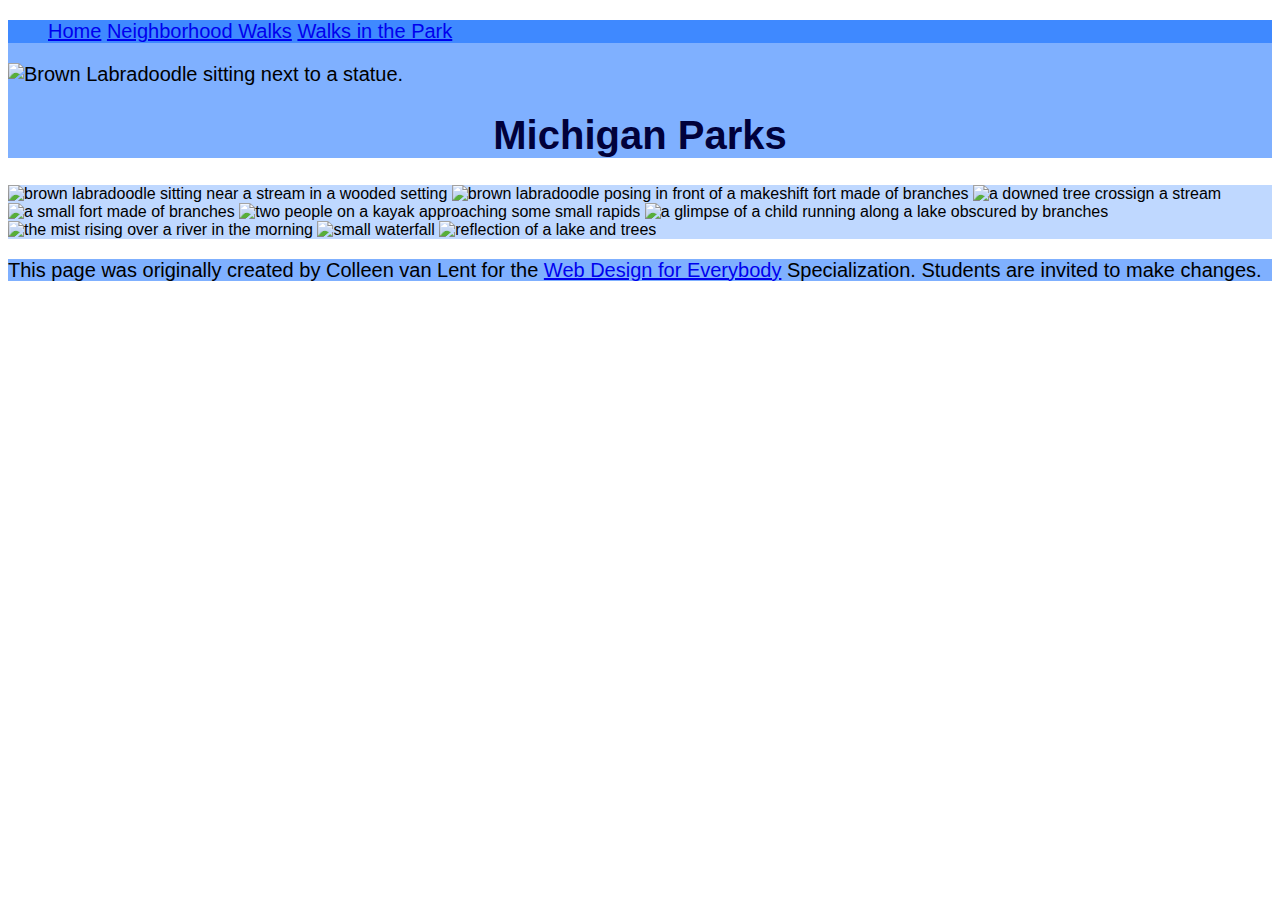
==== myCSShomework/parks.html @ 4f73608b "Add files via upload" ====
<!DOCTYPE html>
<html lang="en">

<head>
  <meta charset="utf-8">
  <meta name="viewport" content="width=device-width">
  <title>Neighborhood Walk</title>
  <!-- Anthony's CSS file -->
  <link rel="stylesheet" type="text/css" href="css/mystyles.css">
</head>

<body>
  <header>
    <nav>
      <ul>
        <li><a href="index.html">Home</a></li>
        <li><a href="neighborhood.html">Neighborhood Walks</a></li>
        <li><a href="parks.html">Walks in the Park</a></li>
      </ul>
    </nav>
    <img src="images/BaconGallupPark.jpg" width="200" alt="Brown Labradoodle sitting next to a statue.">
    <h1>Michigan Parks</h1>

  </header>
  <main>
    <div>
      <img src="images/bacon_in_the_woods.png" alt="brown labradoodle sitting near a stream in a wooded setting"
        width="100">
      <img src="images/bacon_near_the_fort.png"
        alt="brown labradoodle posing in front of a makeshift fort made of branches" width="100">
      <img src="images/downed_tree.png" alt="a downed tree crossign a stream" width="100">
      <img src="images/fort_in_woods.png" alt="a small fort made of branches" width="100">
      <img src="images/huron_river_cascades.JPG" alt=" two people on a kayak approaching some small rapids" width="100">
      <img src="images/lake_view.JPG" alt="a glimpse of a child running along a lake obscured by branches" width="100">
      <img src="images/mist_over_huron_river.JPG" alt="the mist rising over a river in the morning" width="100">
      <img src="images/munising.jpg" alt="small waterfall" width="100">
      <img src="images/reflected_tree.JPG" alt="reflection of a lake and trees" width="100">

    </div>

  </main>
  <footer>
    <p>This page was originally created by Colleen van Lent for the <a
        href="https://www.coursera.org/specializations/web-design"> Web Design for Everybody</a> Specialization.
      Students are invited to make changes.</p>
  </footer>

</body>

</html>
---- myCSShomework/css/mystyles.css ----
body {
    font-family: Arial, Helvetica, sans-serif;
    font-size: 20px;
}
header {
    background-color: rgba(0, 98, 255, 0.5);
}
nav {
    background-color: rgba(0, 98, 255, 0.5);  
}
main {
    background-color: rgba(0, 98, 255, 0.25);
    font-size: 16px;
}
footer {
    background-color: rgba(0, 98, 255, 0.5);
}
li {
    display:inline-block;
    width: 200;
}
h1 {
    text-align: center;
    font-family: Verdana, Geneva, Tahoma, sans-serif;
    color: rgba(1, 1, 58, 1);
}
p {
    line-height: 22px;
}
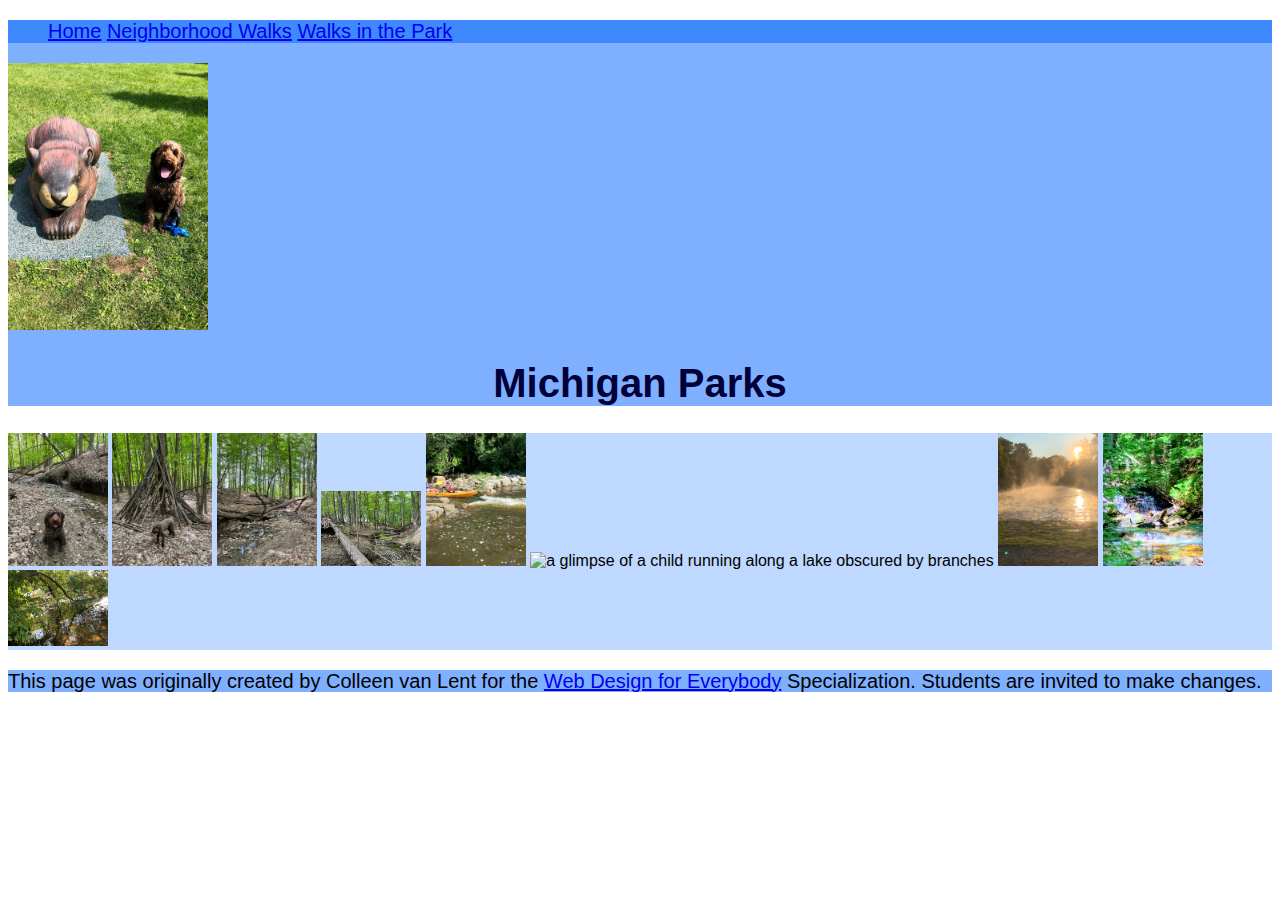
==== commit 8a40ea2f: "Add files via upload" ====
--- a/myCSShomework/parks.html
+++ b/myCSShomework/parks.html
@@ -24,12 +24,12 @@
   </header>
   <main>
     <div>
-      <img src="images/bacon_in_the_woods.png" alt="brown labradoodle sitting near a stream in a wooded setting"
+      <img src="images/bacon_in_the_woods.jpg" alt="brown labradoodle sitting near a stream in a wooded setting"
         width="100">
-      <img src="images/bacon_near_the_fort.png"
+      <img src="images/bacon_near_the_fort.jpg"
         alt="brown labradoodle posing in front of a makeshift fort made of branches" width="100">
-      <img src="images/downed_tree.png" alt="a downed tree crossign a stream" width="100">
-      <img src="images/fort_in_woods.png" alt="a small fort made of branches" width="100">
+      <img src="images/downed_tree.jpg" alt="a downed tree crossign a stream" width="100">
+      <img src="images/fort_in_woods.jpg" alt="a small fort made of branches" width="100">
       <img src="images/huron_river_cascades.JPG" alt=" two people on a kayak approaching some small rapids" width="100">
       <img src="images/lake_view.JPG" alt="a glimpse of a child running along a lake obscured by branches" width="100">
       <img src="images/mist_over_huron_river.JPG" alt="the mist rising over a river in the morning" width="100">
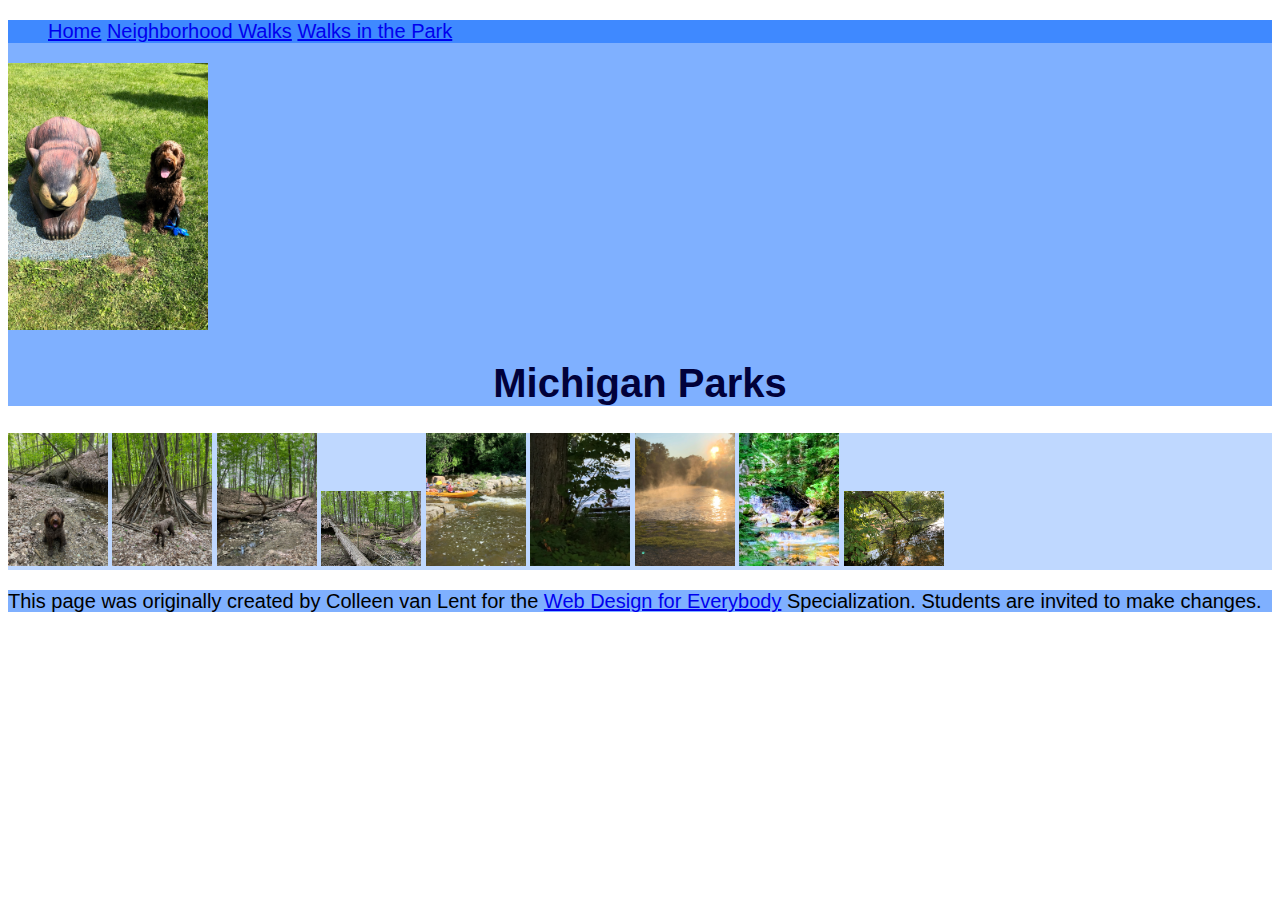
==== commit 8c18fd39: "Add files via upload" ====
--- a/myCSShomework/parks.html
+++ b/myCSShomework/parks.html
@@ -31,7 +31,7 @@
       <img src="images/downed_tree.jpg" alt="a downed tree crossign a stream" width="100">
       <img src="images/fort_in_woods.jpg" alt="a small fort made of branches" width="100">
       <img src="images/huron_river_cascades.JPG" alt=" two people on a kayak approaching some small rapids" width="100">
-      <img src="images/lake_view.JPG" alt="a glimpse of a child running along a lake obscured by branches" width="100">
+      <img src="images/lake_view.jpg" alt="a glimpse of a child running along a lake obscured by branches" width="100">
       <img src="images/mist_over_huron_river.JPG" alt="the mist rising over a river in the morning" width="100">
       <img src="images/munising.jpg" alt="small waterfall" width="100">
       <img src="images/reflected_tree.JPG" alt="reflection of a lake and trees" width="100">
